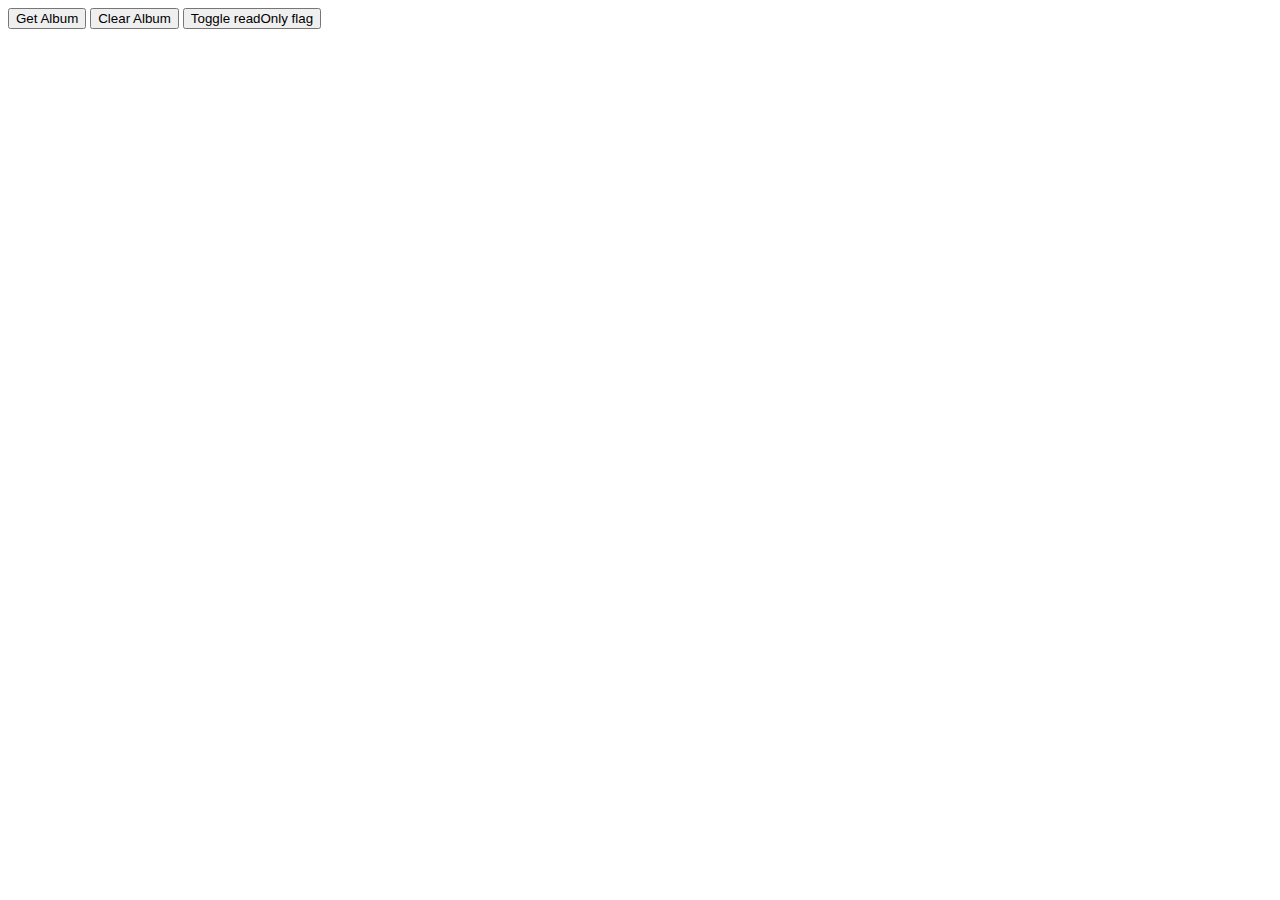
==== demo/index.html @ d63d0ff0 "Add select-only flag" ====
<!doctype html>
<!--
@license
Copyright (c) 2015 The Polymer Project Authors. All rights reserved.
This code may only be used under the BSD style license found at http://polymer.github.io/LICENSE.txt
The complete set of authors may be found at http://polymer.github.io/AUTHORS.txt
The complete set of contributors may be found at http://polymer.github.io/CONTRIBUTORS.txt
Code distributed by Google as part of the polymer project is also
subject to an additional IP rights grant found at http://polymer.github.io/PATENTS.txt
-->
<html>
  <head>
    <meta charset="utf-8">
    <meta name="viewport" content="width=device-width, minimum-scale=1.0, initial-scale=1.0, user-scalable=yes">
    <title>birch-artifact-grid Demo</title>
    <script src="../../webcomponentsjs/webcomponents-lite.js"></script>
    <link rel="import" href="../birch-artifact-grid.html" async>
  </head>
  <body unresolved>
    <div>
      <button id='getAlbum'>Get Album</button>
      <button id='clearAlbum'>Clear Album</button>
      <button id='readOnly'>Toggle readOnly flag</button>
    </div>
    <div>
      <birch-artifact-grid select-only></birch-artifact-grid>
    </div>
    <script>
      var el = document.querySelector('birch-artifact-grid');
      fetch('./artifacts.json')
      .then(function(res) {
        return res.json();
      })
      .then(function(data) {
        el.artifacts = data.artifact;
      });
      var button1 = document.querySelector('#getAlbum');
      button1.addEventListener('click', function() {
        fetch('./album.json')
        .then(function(res) {
          return res.json();
        })
        .then(function(data) {
          el.album = data.album;
        });
      });

      var button2 = document.querySelector('#clearAlbum');
      button2.addEventListener('click', function() {
        el.album = null;
      });

      var button3 = document.querySelector('#readOnly');
      button3.addEventListener('click', function() {
        el.readOnly = !el.readOnly;
      });
    </script>
  </body>
</html>
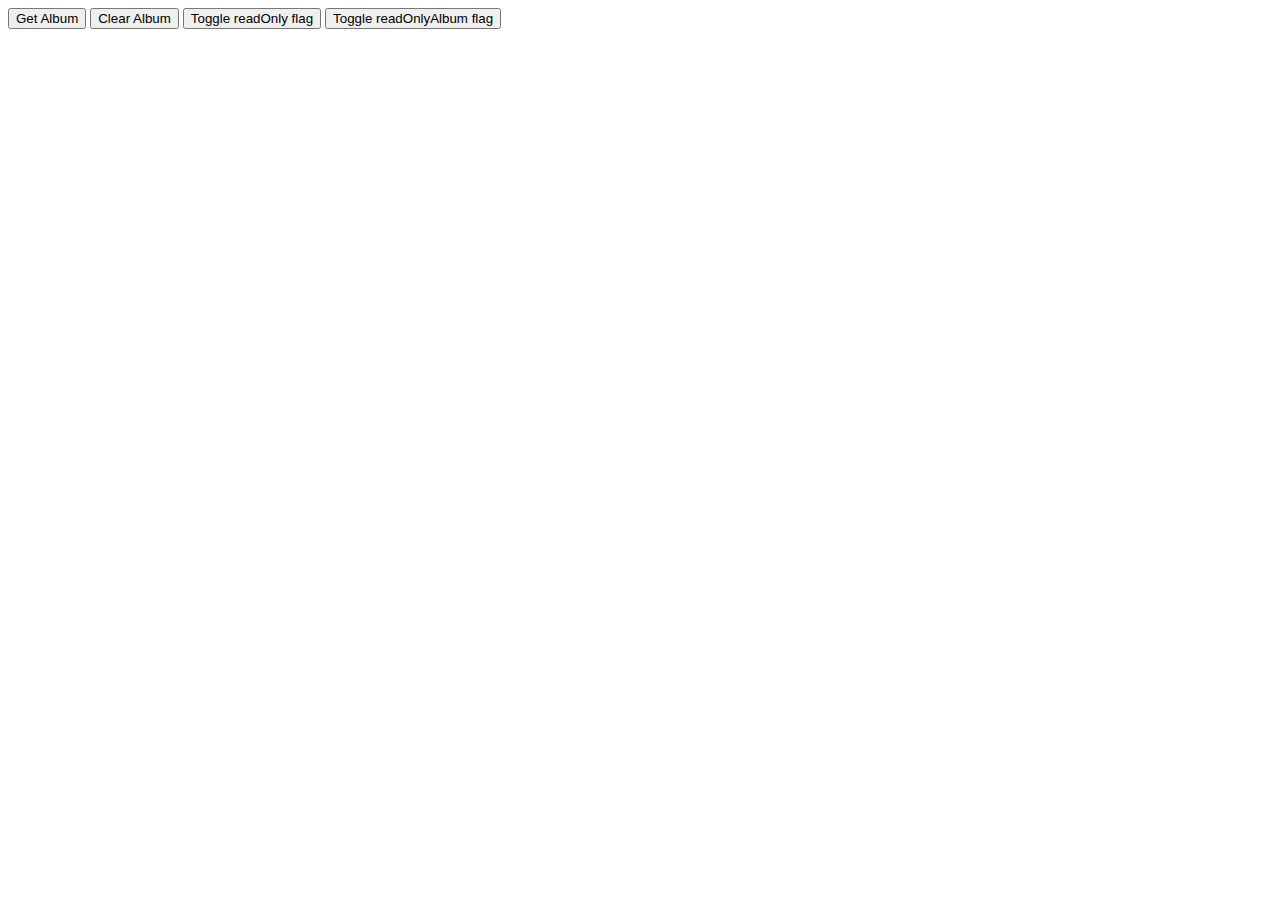
==== commit 2a2a5d89: "Fix: Set readOnly flag if album isnt editable by caller" ====
--- a/demo/index.html
+++ b/demo/index.html
@@ -21,6 +21,7 @@
       <button id='getAlbum'>Get Album</button>
       <button id='clearAlbum'>Clear Album</button>
       <button id='readOnly'>Toggle readOnly flag</button>
+      <button id='readOnlyAlbum'>Toggle readOnlyAlbum flag</button>
     </div>
     <div>
       <birch-artifact-grid select-only></birch-artifact-grid>
@@ -54,6 +55,11 @@
       button3.addEventListener('click', function() {
         el.readOnly = !el.readOnly;
       });
+
+      var button4 = document.querySelector('#readOnlyAlbum');
+      button4.addEventListener('click', function() {
+        el.set('album.editableByCaller', !el.album.editableByCaller)
+      });
     </script>
   </body>
 </html>
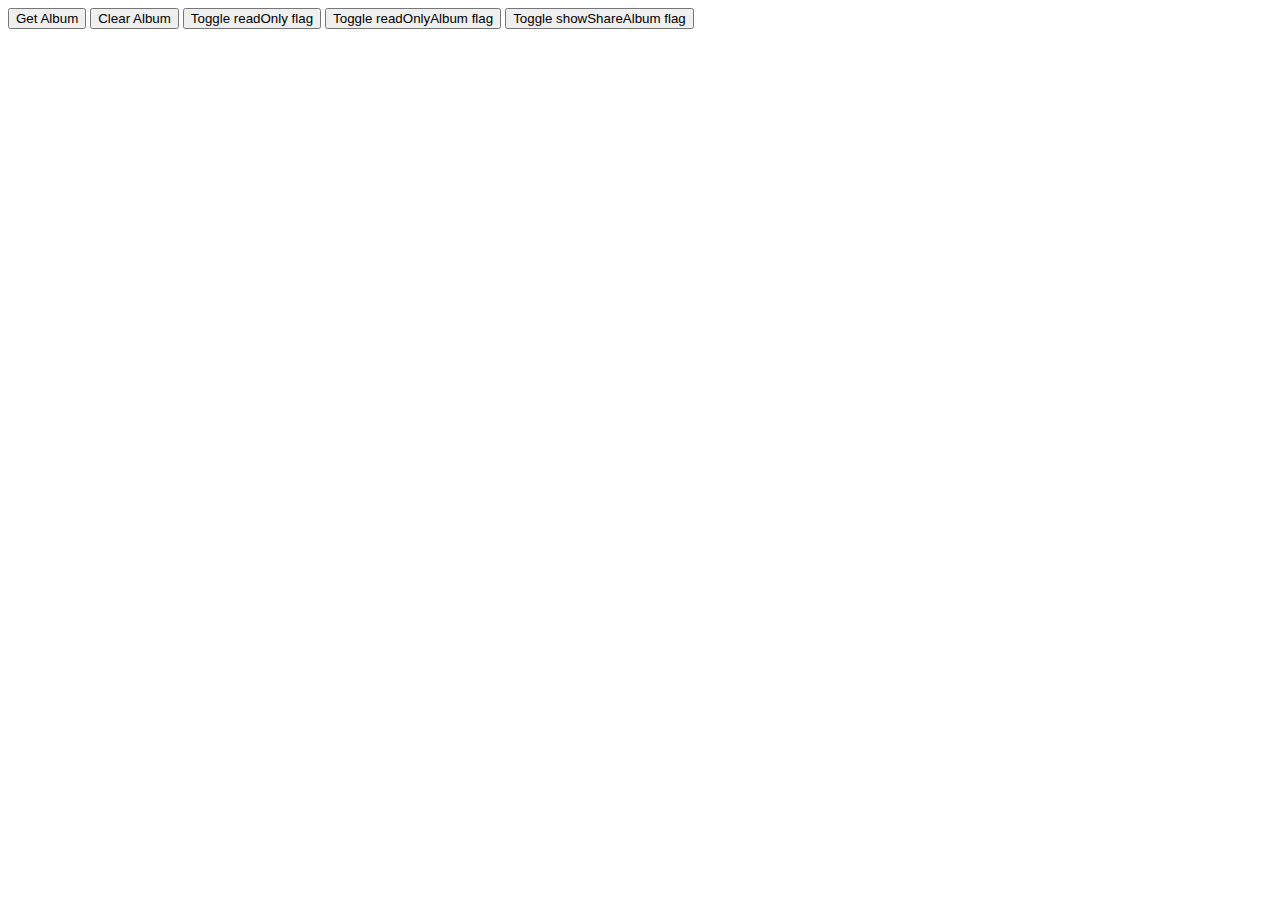
==== commit 556fd6da: "Adding compatibility for showShare on the grid. (#6)" ====
--- a/demo/index.html
+++ b/demo/index.html
@@ -22,6 +22,7 @@
       <button id='clearAlbum'>Clear Album</button>
       <button id='readOnly'>Toggle readOnly flag</button>
       <button id='readOnlyAlbum'>Toggle readOnlyAlbum flag</button>
+      <button id='showShareAlbum'>Toggle showShareAlbum flag</button>
     </div>
     <div>
       <birch-artifact-grid select-only></birch-artifact-grid>
@@ -60,6 +61,12 @@
       button4.addEventListener('click', function() {
         el.set('album.editableByCaller', !el.album.editableByCaller)
       });
+
+      var button5 = document.querySelector('#showShareAlbum');
+      button5.addEventListener('click', function(){
+        el.showShare = !el.showShare;
+      });
+      
     </script>
   </body>
 </html>
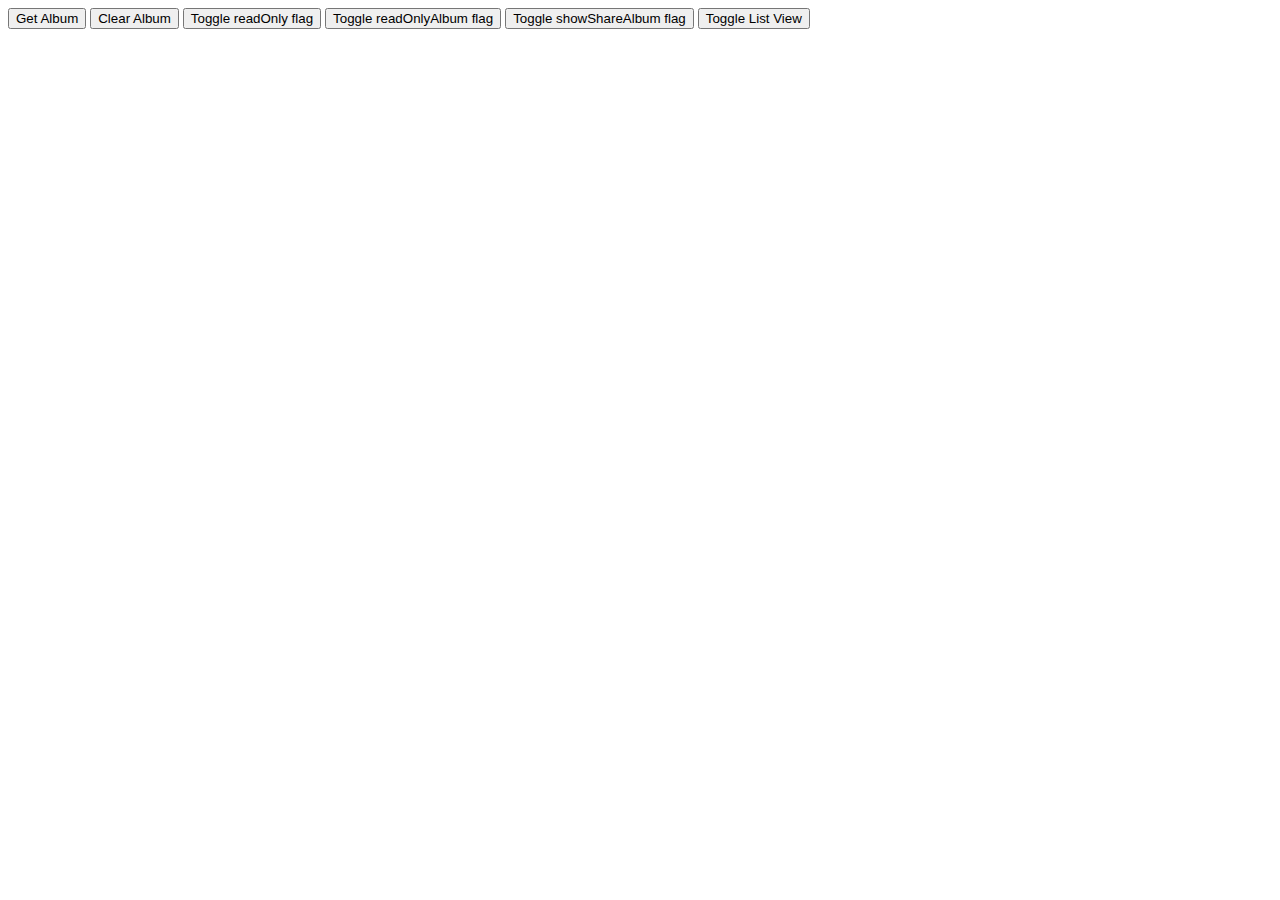
==== commit 04590fc9: "testing with listview" ====
--- a/demo/index.html
+++ b/demo/index.html
@@ -23,6 +23,7 @@
       <button id='readOnly'>Toggle readOnly flag</button>
       <button id='readOnlyAlbum'>Toggle readOnlyAlbum flag</button>
       <button id='showShareAlbum'>Toggle showShareAlbum flag</button>
+      <button id='listView'>Toggle List View</button>
     </div>
     <div>
       <birch-artifact-grid select-only></birch-artifact-grid>
@@ -67,6 +68,11 @@
         el.showShare = !el.showShare;
       });
       
+      var button6 = document.querySelector('#listView');
+      button6.addEventListener('click', function(){
+        el.listView = !el.listView;
+      });
+
     </script>
   </body>
 </html>
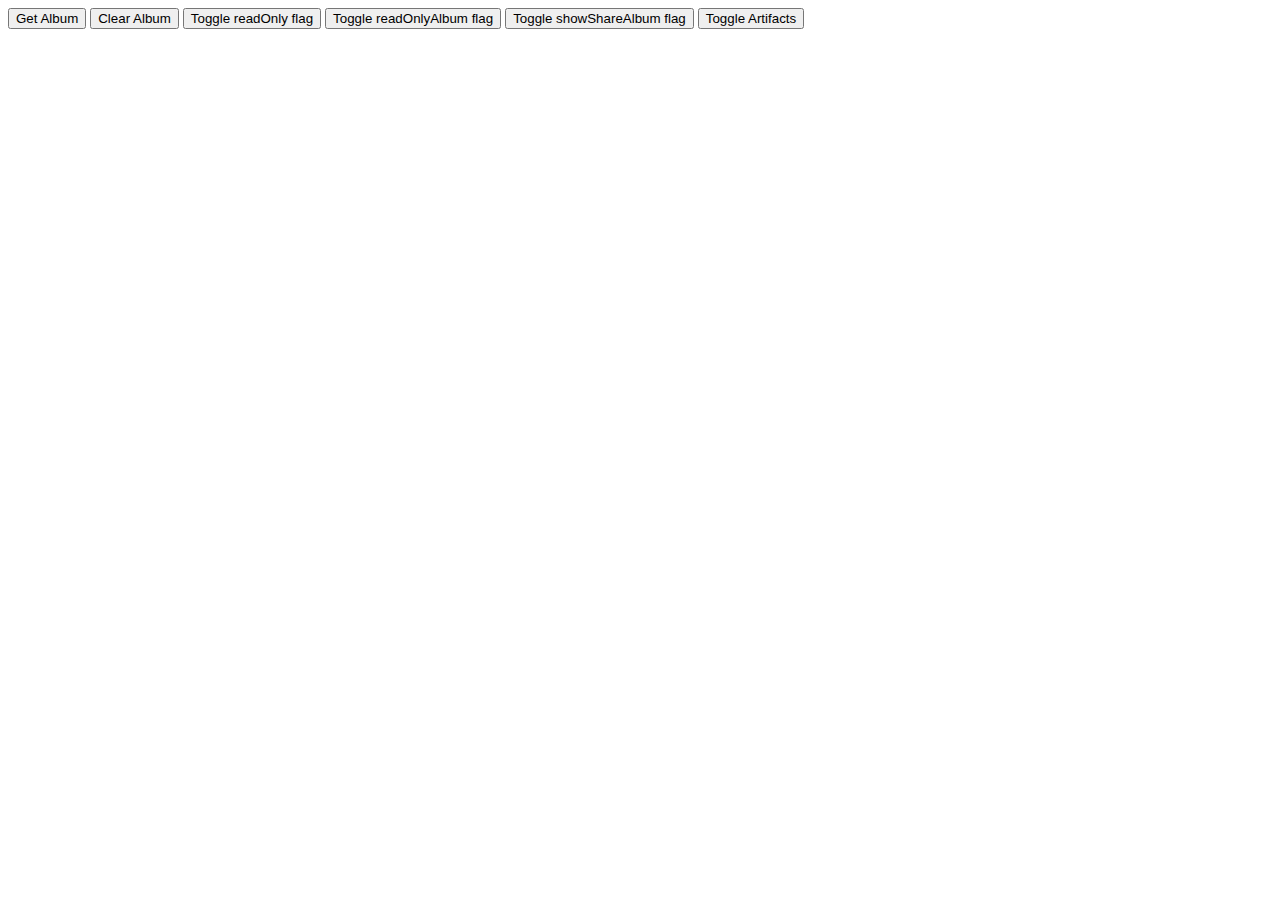
==== commit f16f4e69: "Adding unauthenticated empty album message.  (#7)" ====
--- a/demo/index.html
+++ b/demo/index.html
@@ -23,19 +23,22 @@
       <button id='readOnly'>Toggle readOnly flag</button>
       <button id='readOnlyAlbum'>Toggle readOnlyAlbum flag</button>
       <button id='showShareAlbum'>Toggle showShareAlbum flag</button>
-      <button id='listView'>Toggle List View</button>
+      <button id='artifacts'>Toggle Artifacts</button>
     </div>
     <div>
       <birch-artifact-grid select-only></birch-artifact-grid>
     </div>
     <script>
       var el = document.querySelector('birch-artifact-grid');
+
+      var artifactData = {};
       fetch('./artifacts.json')
       .then(function(res) {
         return res.json();
       })
       .then(function(data) {
-        el.artifacts = data.artifact;
+        artifactData = data.artifact
+        el.artifacts = artifactData;
       });
       var button1 = document.querySelector('#getAlbum');
       button1.addEventListener('click', function() {
@@ -67,12 +70,12 @@
       button5.addEventListener('click', function(){
         el.showShare = !el.showShare;
       });
-      
-      var button6 = document.querySelector('#listView');
-      button6.addEventListener('click', function(){
-        el.listView = !el.listView;
+
+      var button6 = document.querySelector('#artifacts');
+      button6.addEventListener('click', function() {
+        if(el.artifacts.length !== 0) { el.artifacts = []; }
+        else { el.artifacts = artifactData; }
       });
-
     </script>
   </body>
 </html>
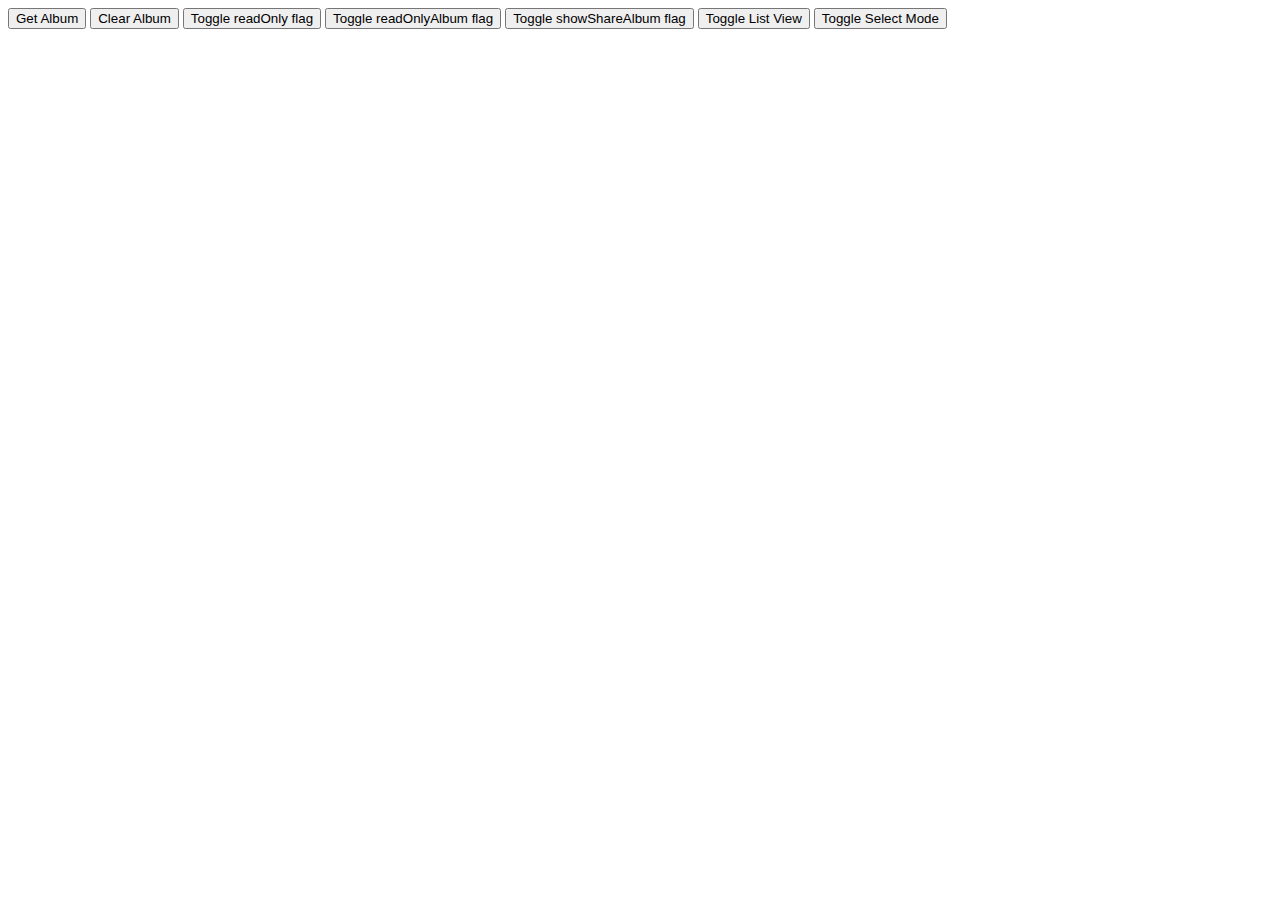
==== commit 0b9a2d79: "more stuff" ====
--- a/demo/index.html
+++ b/demo/index.html
@@ -23,22 +23,20 @@
       <button id='readOnly'>Toggle readOnly flag</button>
       <button id='readOnlyAlbum'>Toggle readOnlyAlbum flag</button>
       <button id='showShareAlbum'>Toggle showShareAlbum flag</button>
-      <button id='artifacts'>Toggle Artifacts</button>
+      <button id='listView'>Toggle List View</button>
+      <button id='selectMode'>Toggle Select Mode</button>
     </div>
     <div>
-      <birch-artifact-grid select-only></birch-artifact-grid>
+      <birch-artifact-grid></birch-artifact-grid>
     </div>
     <script>
       var el = document.querySelector('birch-artifact-grid');
-
-      var artifactData = {};
       fetch('./artifacts.json')
       .then(function(res) {
         return res.json();
       })
       .then(function(data) {
-        artifactData = data.artifact
-        el.artifacts = artifactData;
+        el.artifacts = data.artifact;
       });
       var button1 = document.querySelector('#getAlbum');
       button1.addEventListener('click', function() {
@@ -70,12 +68,17 @@
       button5.addEventListener('click', function(){
         el.showShare = !el.showShare;
       });
+      
+      var button6 = document.querySelector('#listView');
+      button6.addEventListener('click', function(){
+        el.listView = !el.listView;
+      });
 
-      var button6 = document.querySelector('#artifacts');
-      button6.addEventListener('click', function() {
-        if(el.artifacts.length !== 0) { el.artifacts = []; }
-        else { el.artifacts = artifactData; }
+      var button7 = document.querySelector('#selectMode');
+      button7.addEventListener('click', function(){
+        el.selectMode = !el.selectMode;
       });
+
     </script>
   </body>
 </html>
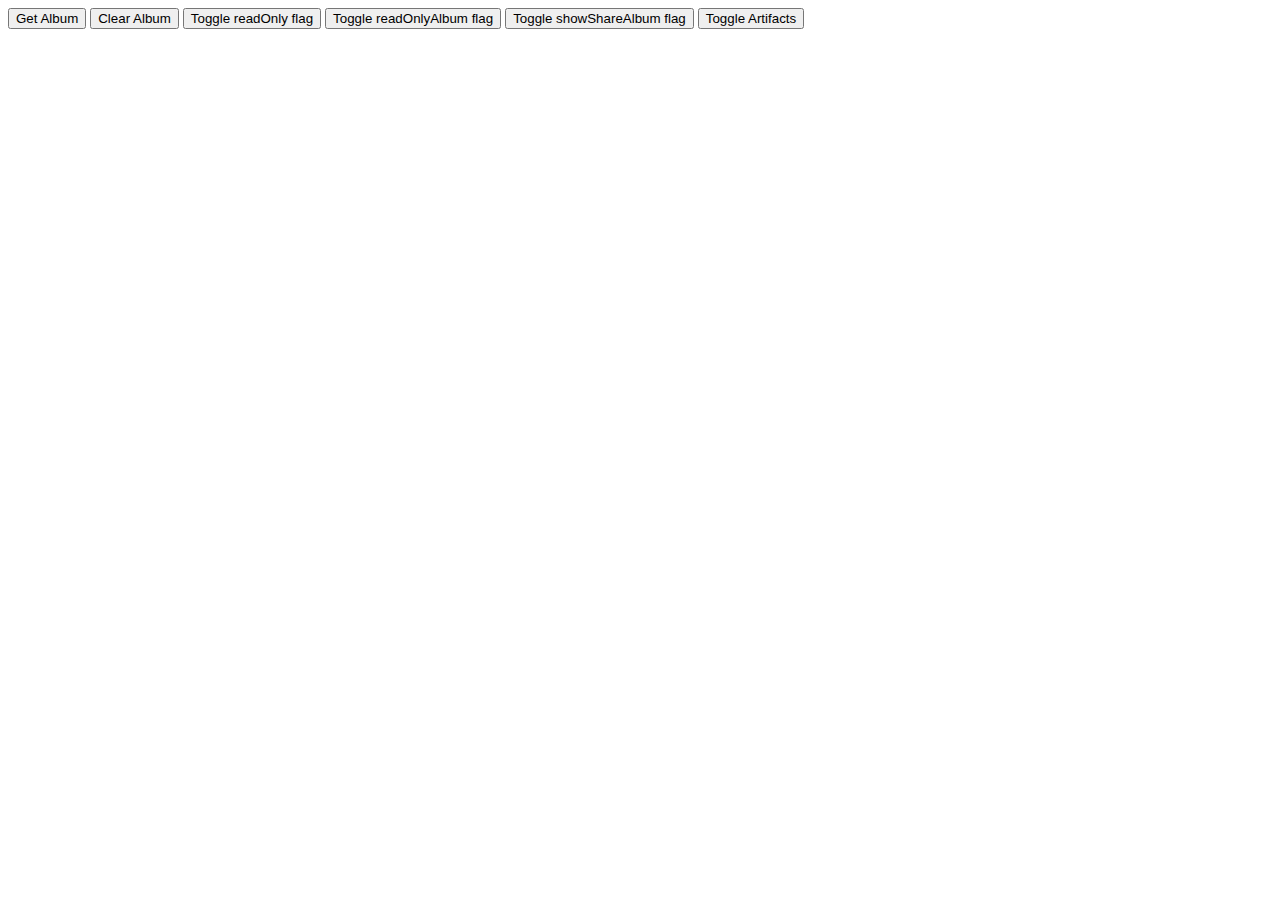
==== commit d540322f: "Verdana updates." ====
--- a/demo/index.html
+++ b/demo/index.html
@@ -15,6 +15,7 @@
     <title>birch-artifact-grid Demo</title>
     <script src="../../webcomponentsjs/webcomponents-lite.js"></script>
     <link rel="import" href="../birch-artifact-grid.html" async>
+    <link rel="stylesheet" href="../bower_components/fs-styles/dist/familysearch-styles.css">
   </head>
   <body unresolved>
     <div>
@@ -23,20 +24,22 @@
       <button id='readOnly'>Toggle readOnly flag</button>
       <button id='readOnlyAlbum'>Toggle readOnlyAlbum flag</button>
       <button id='showShareAlbum'>Toggle showShareAlbum flag</button>
-      <button id='listView'>Toggle List View</button>
-      <button id='selectMode'>Toggle Select Mode</button>
+      <button id='artifacts'>Toggle Artifacts</button>
     </div>
     <div>
-      <birch-artifact-grid></birch-artifact-grid>
+      <birch-artifact-grid select-only></birch-artifact-grid>
     </div>
     <script>
       var el = document.querySelector('birch-artifact-grid');
+
+      var artifactData = {};
       fetch('./artifacts.json')
       .then(function(res) {
         return res.json();
       })
       .then(function(data) {
-        el.artifacts = data.artifact;
+        artifactData = data.artifact
+        el.artifacts = artifactData;
       });
       var button1 = document.querySelector('#getAlbum');
       button1.addEventListener('click', function() {
@@ -68,17 +71,12 @@
       button5.addEventListener('click', function(){
         el.showShare = !el.showShare;
       });
-      
-      var button6 = document.querySelector('#listView');
-      button6.addEventListener('click', function(){
-        el.listView = !el.listView;
+
+      var button6 = document.querySelector('#artifacts');
+      button6.addEventListener('click', function() {
+        if(el.artifacts.length !== 0) { el.artifacts = []; }
+        else { el.artifacts = artifactData; }
       });
-
-      var button7 = document.querySelector('#selectMode');
-      button7.addEventListener('click', function(){
-        el.selectMode = !el.selectMode;
-      });
-
     </script>
   </body>
 </html>
